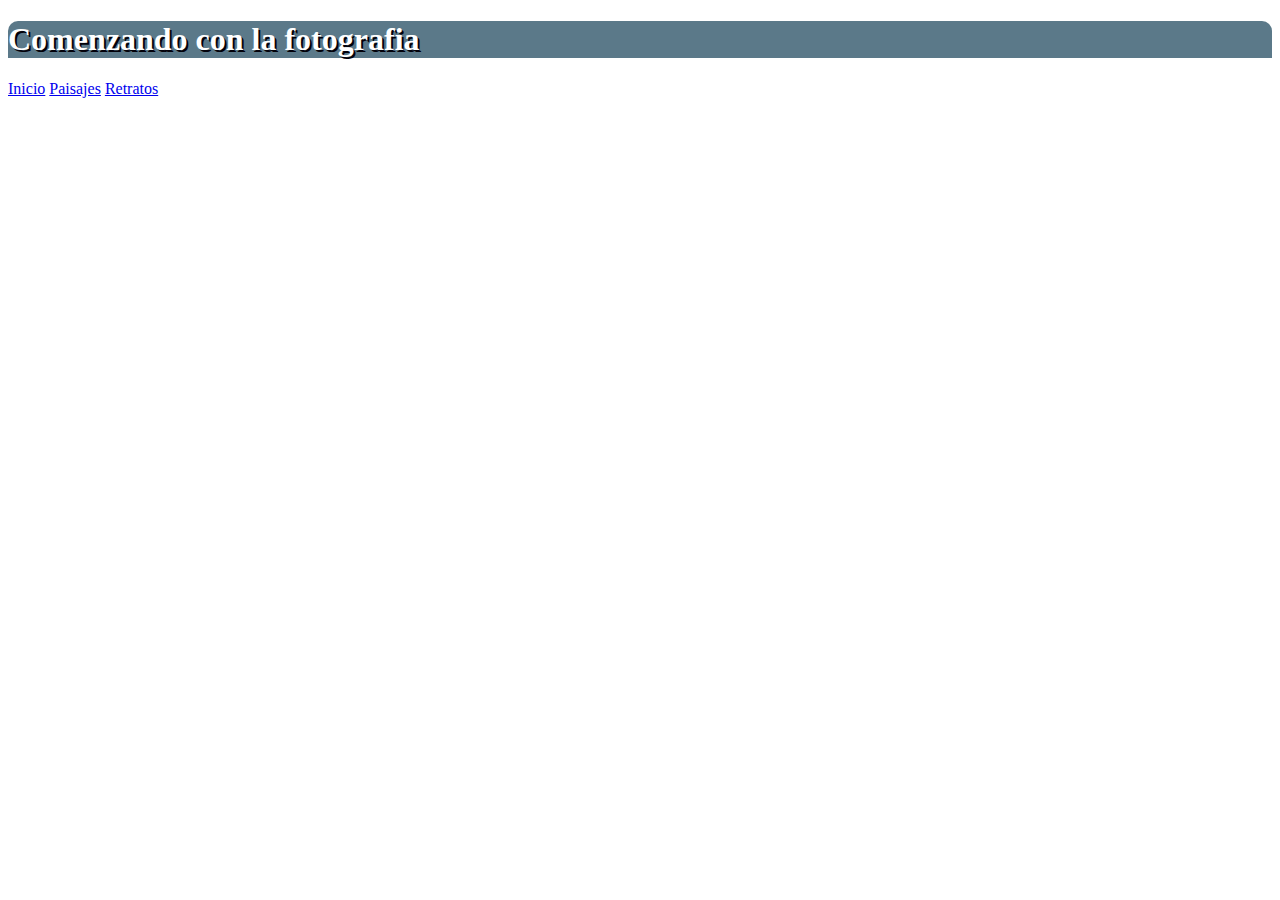
==== index.html @ 6cb16a4a "Primer avance" ====
<!DOCTYPE html>
<html>
  <head>
    <meta charset="utf-8">
    <title>Comenzando con la fotografia</title>
    <link rel="stylesheet" href="css/style.css">
  </head>
  <body>
    <header>
      <h1>Comenzando con la fotografia</h1>
    </header>
    <a href="index.html">Inicio</a>
    <a href="paisajes.html">Paisajes</a>
    <a href="retratos.html">Retratos</a>
  </body>
</html>
---- css/style.css ----
header{
  background-color:  #5b7989;
  color: white;
  text-shadow: 2px 2px #02010a;
  border-radius: 10px 10px 0px 0px;
}
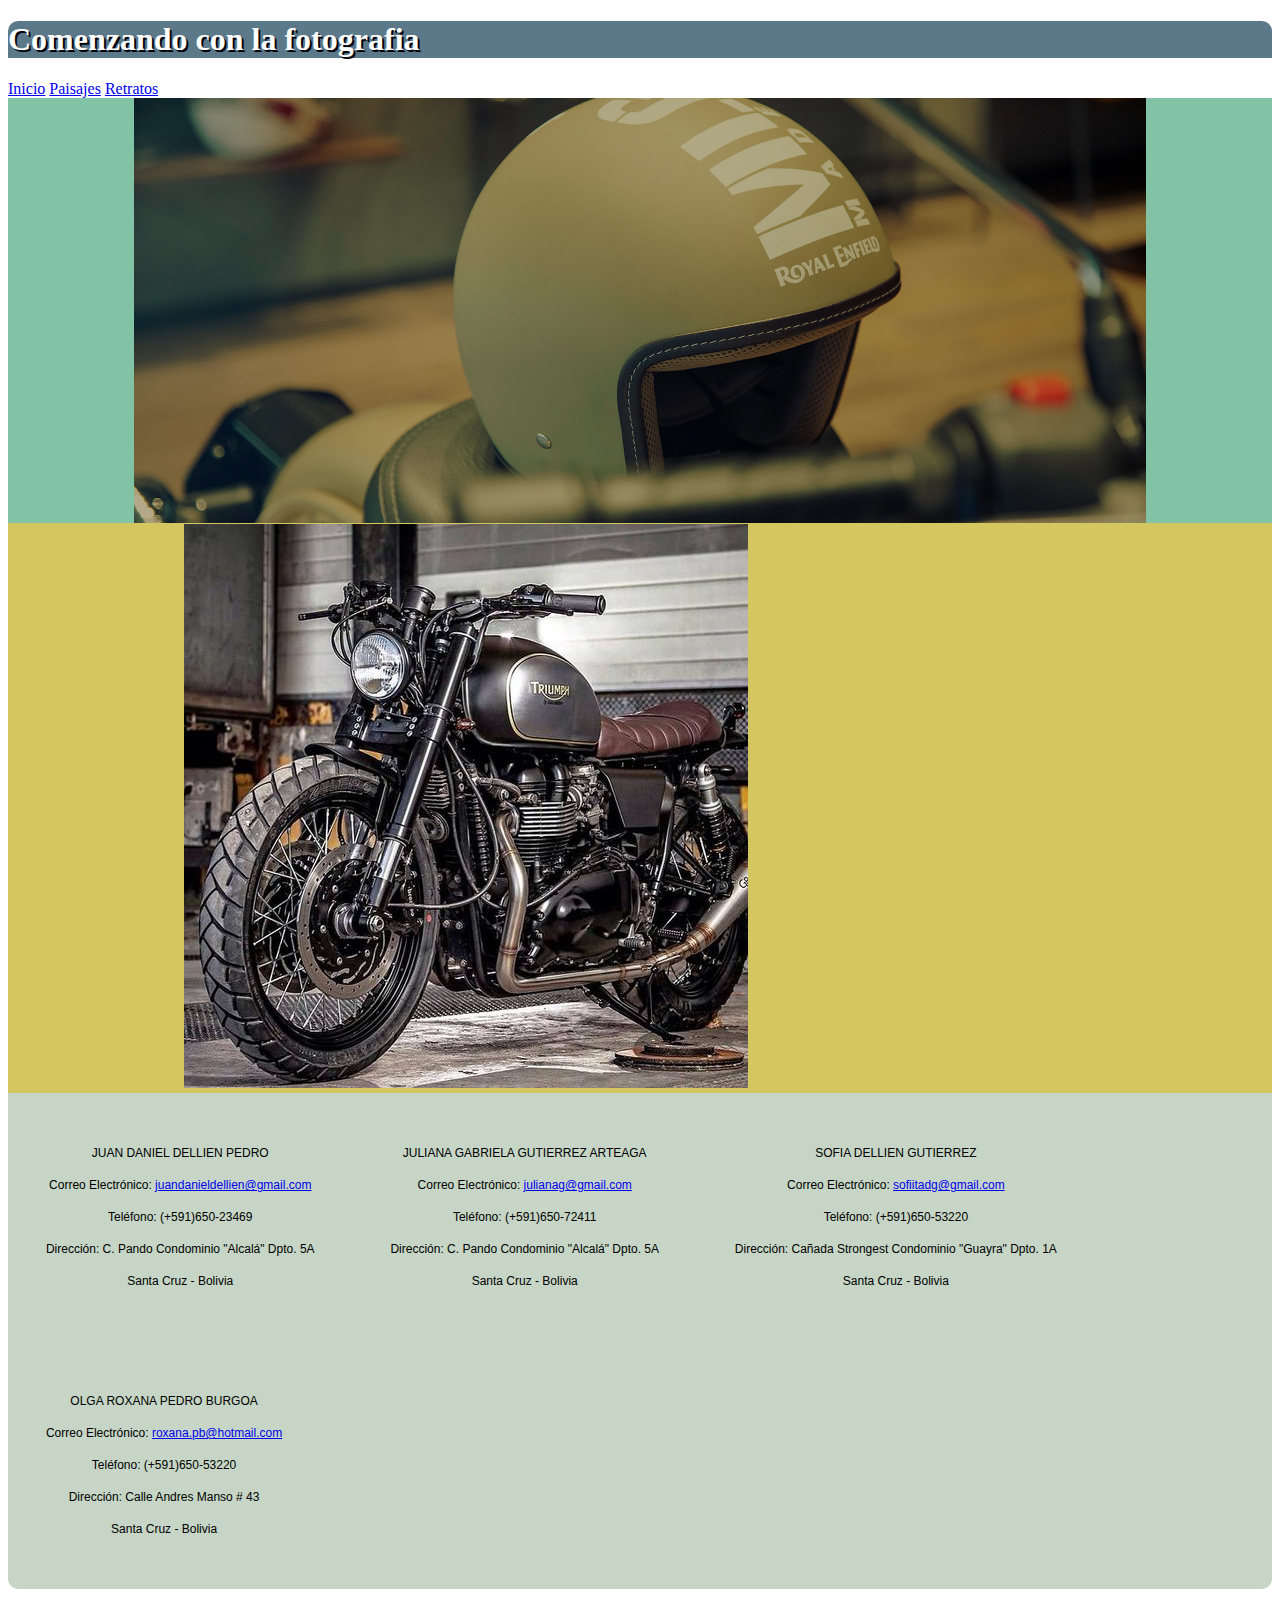
==== commit eaea6d11: "avance2" ====
--- a/index.html
+++ b/index.html
@@ -12,5 +12,54 @@
     <a href="index.html">Inicio</a>
     <a href="paisajes.html">Paisajes</a>
     <a href="retratos.html">Retratos</a>
+    <section id="imagenprincipal">
+    <img src="imagenes/ImagenPrincipal.jpg" alt="">
+    </section>
+
+    <section id="imagensecundaria">
+
+    <div id="imagensec1">
+    <a href="paisajes.html">
+    <img src="imagenes/imagensec1.jpg" alt="">
+    </a>
+    </div>
+
+    <div id="imagensec2">
+    <a href="retratos.html">
+    <img src="imagenes/Imagensec2.jpg" alt="">
+    </a>
+    </div>
+
+    </section>
   </body>
+  <footer>
+    <div>
+    <p>JUAN DANIEL DELLIEN PEDRO</p>
+    <p> Correo Electrónico: <a href="mailto:juandanieldellien@gmail.com"> juandanieldellien@gmail.com </a> </p>
+    <p> Teléfono: (+591)650-23469</p>
+    <p> Dirección: C. Pando Condominio "Alcalá" Dpto. 5A</p>
+    <p> Santa Cruz - Bolivia</p>
+    </div>
+    <div>
+      <p>JULIANA GABRIELA GUTIERREZ ARTEAGA</p>
+      <p> Correo Electrónico: <a href="mailto:julianag@gmail.com"> julianag@gmail.com </a> </p>
+      <p> Teléfono: (+591)650-72411</p>
+      <p> Dirección: C. Pando Condominio "Alcalá" Dpto. 5A</p>
+      <p> Santa Cruz - Bolivia</p>
+    </div>
+    <div>
+      <p>SOFIA DELLIEN GUTIERREZ</p>
+      <p> Correo Electrónico: <a href="mailto:sofiitadg@gmail.com"> sofiitadg@gmail.com </a> </p>
+      <p> Teléfono: (+591)650-53220</p>
+      <p> Dirección: Cañada Strongest Condominio "Guayra" Dpto. 1A</p>
+      <p> Santa Cruz - Bolivia</p>
+    </div>
+    <div>
+      <p>OLGA ROXANA PEDRO BURGOA</p>
+      <p> Correo Electrónico: <a href="mailto:sofiitadg@gmail.com"> roxana.pb@hotmail.com </a> </p>
+      <p> Teléfono: (+591)650-53220</p>
+      <p> Dirección: Calle Andres Manso # 43</p>
+      <p> Santa Cruz - Bolivia</p>
+    </div>
+  </footer>
 </html>
--- a/css/style.css
+++ b/css/style.css
@@ -4,3 +4,47 @@
   text-shadow: 2px 2px #02010a;
   border-radius: 10px 10px 0px 0px;
 }
+#imagenprincipal img{
+  width: 80%;
+  display: block;
+  margin: auto;
+
+}
+#imagenprincipal{
+  background-color: #82c3a6;
+}
+
+#imagensecundaria div{
+  display: block;
+  margin: auto;
+}
+#imagensecundaria{
+  display: flex;
+  flex-flow: row wrap;
+  background-color: #d5c75f;
+  padding: 1px;
+}
+#imagensec1 img:hover{
+  transform: rotate(10deg);
+  box-shadow: 10px 10px #82c3a6;
+  border: 2px solid black;
+}
+#imagensec2 img:hover{
+  transform: translate(20px, -5px);
+  box-shadow: 10px 10px #82c3a6;
+  border: 2px solid black;
+}
+footer{
+  font-family: 'Oxygen', sans-serif;
+  font-size: 12px;
+  line-height: 20px;
+  background-color: #C6d5c5;
+  border-radius: 0 0 10px 10px;
+  display: -webkit-flex;
+  display: flex;
+  flex-flow: row wrap;
+}
+footer div{
+  padding: 3%;
+  text-align: center;
+}
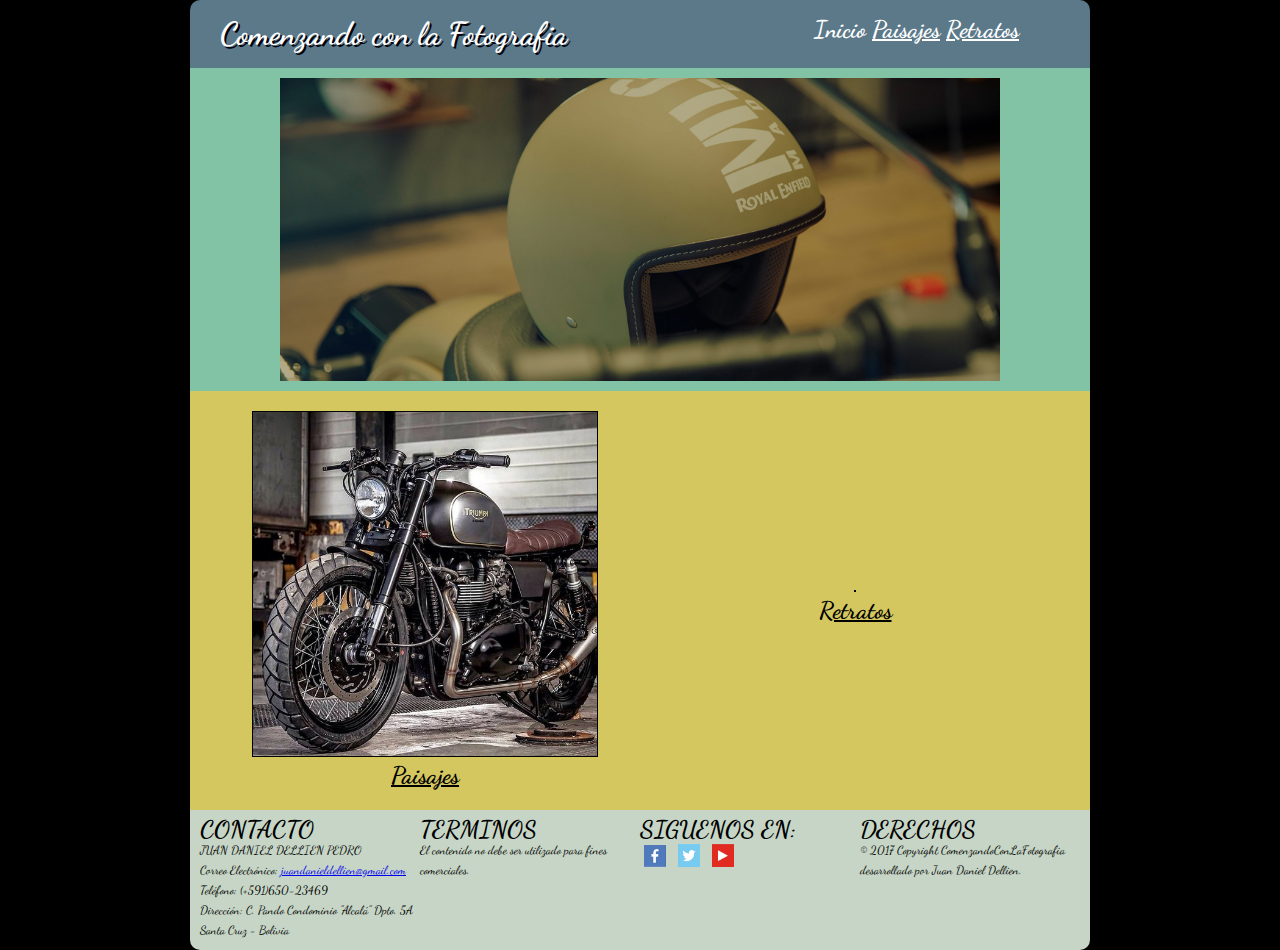
==== commit 0f14a740: "index terminado" ====
--- a/index.html
+++ b/index.html
@@ -2,16 +2,24 @@
 <html>
   <head>
     <meta charset="utf-8">
+    <meta name="viewport" content="width=device-width, user-scalable=no">
     <title>Comenzando con la fotografia</title>
     <link rel="stylesheet" href="css/style.css">
+    <link href="https://fonts.googleapis.com/css?family=Dancing+Script" rel="stylesheet">
   </head>
   <body>
-    <header>
-      <h1>Comenzando con la fotografia</h1>
+    <div id="contenido">
+    <header class="cabecera">
+    <div id="titulo">
+     <h1> Comenzando con la Fotografia </h1>
+    </div>
+    <div id="menuprincipal">
+      <h2><a id="actual" href="index.html">Inicio</a>
+      <a href="paisajes.html">Paisajes</a>
+      <a href="retratos.html">Retratos</a></h2>
+    </div>
     </header>
-    <a href="index.html">Inicio</a>
-    <a href="paisajes.html">Paisajes</a>
-    <a href="retratos.html">Retratos</a>
+
     <section id="imagenprincipal">
     <img src="imagenes/ImagenPrincipal.jpg" alt="">
     </section>
@@ -21,45 +29,47 @@
     <div id="imagensec1">
     <a href="paisajes.html">
     <img src="imagenes/imagensec1.jpg" alt="">
+    <h2>Paisajes</h2>
     </a>
     </div>
 
     <div id="imagensec2">
     <a href="retratos.html">
     <img src="imagenes/Imagensec2.jpg" alt="">
+    <h2>Retratos</h2>
     </a>
     </div>
 
     </section>
-  </body>
+
   <footer>
-    <div>
+  <div class="container" role="main">
+    <div class="f1">
+    <h1>CONTACTO</h1>
     <p>JUAN DANIEL DELLIEN PEDRO</p>
     <p> Correo Electrónico: <a href="mailto:juandanieldellien@gmail.com"> juandanieldellien@gmail.com </a> </p>
     <p> Teléfono: (+591)650-23469</p>
     <p> Dirección: C. Pando Condominio "Alcalá" Dpto. 5A</p>
     <p> Santa Cruz - Bolivia</p>
     </div>
-    <div>
-      <p>JULIANA GABRIELA GUTIERREZ ARTEAGA</p>
-      <p> Correo Electrónico: <a href="mailto:julianag@gmail.com"> julianag@gmail.com </a> </p>
-      <p> Teléfono: (+591)650-72411</p>
-      <p> Dirección: C. Pando Condominio "Alcalá" Dpto. 5A</p>
-      <p> Santa Cruz - Bolivia</p>
+    <div class="f2">
+      <h1>TERMINOS</h1>
+      <p>El contenido no debe ser utilizado para fines comerciales.</p>
     </div>
-    <div>
-      <p>SOFIA DELLIEN GUTIERREZ</p>
-      <p> Correo Electrónico: <a href="mailto:sofiitadg@gmail.com"> sofiitadg@gmail.com </a> </p>
-      <p> Teléfono: (+591)650-53220</p>
-      <p> Dirección: Cañada Strongest Condominio "Guayra" Dpto. 1A</p>
-      <p> Santa Cruz - Bolivia</p>
+    <div class="f3">
+      <h1>SIGUENOS EN:</h1>
+      <div class="redes">
+    <a href="http://www.facebook.com"><img src="imagenes/facebook.jpg"></a>
+    <a href="http://www.twitter.com"><img src="imagenes/twitter.jpg"></a>
+    <a href="http://www.youtube.com"><img src="imagenes/youtube.jpg"></a>
+      </div>
     </div>
-    <div>
-      <p>OLGA ROXANA PEDRO BURGOA</p>
-      <p> Correo Electrónico: <a href="mailto:sofiitadg@gmail.com"> roxana.pb@hotmail.com </a> </p>
-      <p> Teléfono: (+591)650-53220</p>
-      <p> Dirección: Calle Andres Manso # 43</p>
-      <p> Santa Cruz - Bolivia</p>
+    <div class="f4">
+      <h1>DERECHOS</h1>
+      <p>© 2017 Copyright ComenzandoConLaFotografia desarrollado por Juan Daniel Dellien.</p>
     </div>
+</div>
   </footer>
+  </div>
+  </body>
 </html>
--- a/css/style.css
+++ b/css/style.css
@@ -1,13 +1,67 @@
-header{
+
+*
+{
+	margin:0;
+}
+
+body{
+  font-family: 'Dancing Script', cursive;
+  background-color: black;
+}
+#contenido{
+	width: 900px;
+	margin: 0 auto;
+  min-height: 200px;
+}
+
+.cabecera{
   background-color:  #5b7989;
   color: white;
   text-shadow: 2px 2px #02010a;
   border-radius: 10px 10px 0px 0px;
+  padding: 15px;
+  display: flex;
+  display: -webkit-flex;
+  flex-flow: row wrap;
+  -webkit-flex-flow: row wrap;
 }
+#menuprincipal{
+  text-align: right;
+}
+#menuprincipal a{
+    text-shadow: none;
+}
+#menuprincipal a:link {
+    color: white;
+}
+#menuprincipal a:visited {
+    color: white;
+}
+#menuprincipal a:hover {
+  text-decoration: none;
+}
+#imagensecundaria a:link {
+    color: black;
+}
+#imagensecundaria a:visited {
+    color: black;
+}
+#imagensecundaria a:hover {
+  text-decoration: none;
+}
+#actual{
+  text-decoration: none;
+}
+#titulo{
+  width: 70%;
+  text-indent: 15px;
+}
+
 #imagenprincipal img{
   width: 80%;
   display: block;
   margin: auto;
+  padding: 10px;
 
 }
 #imagenprincipal{
@@ -17,34 +71,84 @@
 #imagensecundaria div{
   display: block;
   margin: auto;
+  text-align: center;
+  width: 50%
+}
+#imagensecundaria img{
+  width: 80%;
+  padding: 10px;
+  border: 1px solid black;
+  padding: 0;
 }
 #imagensecundaria{
   display: flex;
   flex-flow: row wrap;
   background-color: #d5c75f;
-  padding: 1px;
+  padding: 20px;
+
 }
 #imagensec1 img:hover{
   transform: rotate(10deg);
   box-shadow: 10px 10px #82c3a6;
   border: 2px solid black;
+  transition: transform 1s;
 }
 #imagensec2 img:hover{
   transform: translate(20px, -5px);
   box-shadow: 10px 10px #82c3a6;
   border: 2px solid black;
+  transition: transform 1s;
 }
 footer{
-  font-family: 'Oxygen', sans-serif;
+  font-family: ;
   font-size: 12px;
   line-height: 20px;
   background-color: #C6d5c5;
   border-radius: 0 0 10px 10px;
+  padding: 10px;
+}
+.container{
   display: -webkit-flex;
   display: flex;
+  -webkit-flex-flow: row wrap;
   flex-flow: row wrap;
 }
-footer div{
-  padding: 3%;
+.f1,.f2,.f3,.f4{
+  width: 100%;
+  margin: 30px;
+}
+@media (min-width:900px) {
+  .f1,.f2,.f3,.f4{
+    width: 25%;
+      margin: 0;
+}
+}
+@media (max-width:900px) {
+  #contenido{
+    margin: 1%;
+    width: 98%;
+}
+#titulo{
+  width: 100%;
+  text-indent: 0px;
   text-align: center;
+  font-size: auto;
 }
+#menuprincipal{
+  width: 100%;
+  text-indent: 0px;
+  text-align: center;
+  font-size: auto;
+}
+#imagensecundaria div{
+  display: block;
+  margin: auto;
+  text-align: center;
+  width: 100%
+}
+}
+
+.redes img{
+  padding: 2%;
+  width:10%;
+}
